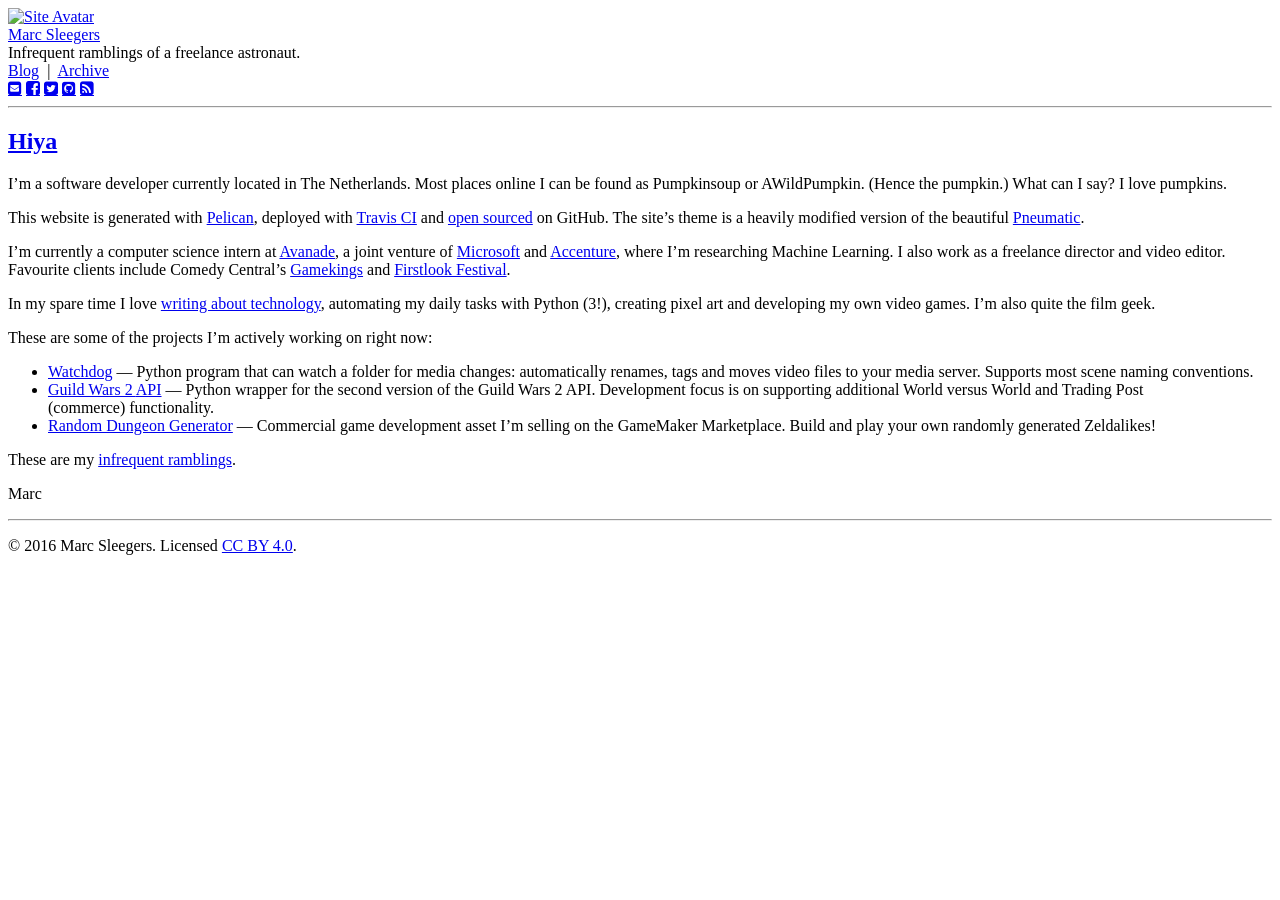
==== index.html @ aeeb8a8f "Updated generate.sh Generated by fcae131836da14d2d4083406e05e80f4e86e7dce; pushed by build #11." ====
<!DOCTYPE html>
<html lang="en">
<head>
	<!-- Basic Metas -->
	<meta http-equiv="X-UA-Compatible" content="IE=edge,chrome=1">
    <meta name="viewport" content="width=device-width, initial-scale=1.0, maximum-scale=1.0, user-scalable=no">
    <meta charset="UTF-8">
	<meta name="description" content="Software engineer from The Netherlands. I love automating my daily tasks with Python and blogging about technology. These are my infrequent ramblings.">
    <meta name="keywords" content="Marc, Sleegers, About, Blog, Resume, Portfolio, Marcardioid, Pumpkinsoup, AWildPumpkin, Computer, Science, Developer, Programmer, Software, Engineer, Technology">
	<meta name="author" content="Marc Sleegers">
	<link rel="author" href="https://plus.google.com/u/0/104866793932400539266"/>
	<link rel="canonical" href="http://marcsleegers.com/"/>
    <title>Marc Sleegers</title>

	<!-- Twitter Cards and Open Graph -->
	<meta name="twitter:card" content="summary">
	<meta name="twitter:creator" content="@marcardioid">
	<meta name="twitter:domain" content="marcsleegers.com">
	<meta name="twitter:site" content="@marcardioid">
	<meta property="og:title" content="Marc Sleegers">
	<meta property="og:description" content="Software engineer from The Netherlands. I love automating my daily tasks with Python and blogging about technology. These are my infrequent ramblings.">
	<meta property="og:image" content="http://marcsleegers.com/images/icons/avatar.png">
	<meta property="og:type" content="website">
	<meta property="og:url" content="http://marcsleegers.com/">

	<!-- Stylesheets and Web Fonts -->
    <link rel="stylesheet" href="http://marcsleegers.com/theme/style.min.css">
	<link href="https://fonts.googleapis.com/css?family=Raleway:400,600|Source+Code+Pro" rel="stylesheet" type="text/css">
	<link href="https://maxcdn.bootstrapcdn.com/font-awesome/4.5.0/css/font-awesome.min.css" rel="stylesheet">

	<!-- Favicons -->
	<link rel="apple-touch-icon" href="http://marcsleegers.com/images/icons/apple-touch-icon.png">
	<link rel="apple-touch-icon" sizes="57x57" href="http://marcsleegers.com/images/icons/apple-touch-icon-57x57.png">
	<link rel="apple-touch-icon" sizes="60x60" href="http://marcsleegers.com/images/icons/apple-touch-icon-60x60.png">
	<link rel="apple-touch-icon" sizes="72x72" href="http://marcsleegers.com/images/icons/apple-touch-icon-72x72.png">
	<link rel="apple-touch-icon" sizes="76x76" href="http://marcsleegers.com/images/icons/apple-touch-icon-76x76.png">
	<link rel="apple-touch-icon" sizes="114x114" href="http://marcsleegers.com/images/icons/apple-touch-icon-114x114.png">
	<link rel="apple-touch-icon" sizes="120x120" href="http://marcsleegers.com/images/icons/apple-touch-icon-120x120.png">
	<link rel="apple-touch-icon" sizes="144x144" href="http://marcsleegers.com/images/icons/apple-touch-icon-144x144.png">
	<link rel="apple-touch-icon" sizes="152x152" href="http://marcsleegers.com/images/icons/apple-touch-icon-152x152.png">
	<link rel="apple-touch-icon" sizes="180x180" href="http://marcsleegers.com/images/icons/apple-touch-icon-180x180.png">

	<link rel="icon" type="image/png" href="http://marcsleegers.com/images/icons/favicon-16x16.png" sizes="16x16">
	<link rel="icon" type="image/png" href="http://marcsleegers.com/images/icons/favicon-32x32.png" sizes="32x32">
	<link rel="icon" type="image/png" href="http://marcsleegers.com/images/icons/favicon-96x96.png" sizes="96x96">
	<link rel="icon" type="image/png" href="http://marcsleegers.com/images/icons/favicon-160x160.png" sizes="160x160">
	<link rel="icon" type="image/png" href="http://marcsleegers.com/images/icons/favicon-196x196.png" sizes="196x196">

	<meta name="theme-color" content="#FF8000">

	<meta name="msapplication-TileColor" content="#FF8000">
	<meta name="msapplication-TileImage" content="http://marcsleegers.com/images/icons/mstile-144x144.png">

	<!--[if lt IE 9]>
	<script src="http://marcsleegers.com/theme/js/html5shiv.min.js"></script>
	<script src="http://marcsleegers.com/theme/js/respond.min.js"></script>
	<![endif]-->
</head>

<body>
	<div class="container">
		<aside>
			<a href="http://marcsleegers.com"><img id="avatar" alt="Site Avatar" src="http://marcsleegers.com/images/icons/avatar.png"></a>
			<div id="aside-content">
				<div id="name"><a href="http://marcsleegers.com">Marc Sleegers</a></div>
				<div id="bio">Infrequent ramblings of a freelance astronaut.</div>

				<nav>
					<a href="http://marcsleegers.com/blog/">Blog</a>
						&nbsp;|&nbsp;
					<a href="http://marcsleegers.com/blog/archive/">Archive</a>
				</nav>

				<div id="social">
					<a href="mailto:mail@marcsleegers.com" title="Contact (mail@marcsleegers.com)" class="icon fa fa-envelope-square" target="_blank"></a>
					<a href="https://facebook.com/marc.sleegers" title="Facebook" class="icon fa fa-facebook-square" target="_blank"></a>
					<a href="https://twitter.com/marcardioid" title="Twitter" class="icon fa fa-twitter-square" target="_blank"></a>
					<a href="https://github.com/marcardioid" title="GitHub" class="icon fa fa-github-square" target="_blank"></a>
					<a href="/atom.xml" title="RSS (Atom Feed)" class="icon fa fa-rss-square" target="_blank"></a>
				</div>
			</div>

			<hr id="sidebar-divider">
		</aside>

		<article>
	<h1 class="title"><a href="http://marcsleegers.com/" title="Hiya">Hiya</a></h1>
	<div class="content">
		<p>I&#8217;m a software developer currently located in The Netherlands. Most places online I can be found as Pumpkinsoup or AWildPumpkin. (Hence the pumpkin.) What can I say? I love&nbsp;pumpkins.</p>
<p>This website is generated with <a href="http://getpelican.com">Pelican</a>, deployed with <a href="https://travis-ci.org">Travis <span class="caps">CI</span></a> and <a href="https://github.com/marcardioid">open sourced</a> on GitHub. The site&#8217;s theme is a heavily modified version of the beautiful <a href="https://github.com/iKevinY/pneumatic">Pneumatic</a>.</p>
<p>I&#8217;m currently a computer science intern at <a href="http://avanade.com">Avanade</a>, a joint venture of <a href="http://microsoft.com">Microsoft</a> and <a href="http://accenture.com">Accenture</a>, where I&#8217;m researching Machine Learning. I also work as a freelance director and video editor. Favourite clients include Comedy Central&#8217;s <a href="http://gamekings.tv">Gamekings</a> and <a href="http://firstlookfestival.nl">Firstlook Festival</a>.</p>
<p>In my spare time I love <a href="http://marcsleegers.com/blog/">writing about technology</a>, automating my daily tasks with Python (3!), creating pixel art and developing my own video games. I&#8217;m also quite the film&nbsp;geek.</p>
<p>These are some of the projects I&#8217;m actively working on right&nbsp;now:</p>
<ul>
<li><a href="https://github.com/marcardioid/Watchdog">Watchdog</a> &#8212; Python program that can watch a folder for media changes: automatically renames, tags and moves video files to your media server. Supports most scene naming&nbsp;conventions.</li>
<li><a href="https://github.com/marcardioid/GuildWars2API-Python">Guild Wars 2 <span class="caps">API</span></a> &#8212; Python wrapper for the second version of the Guild Wars 2 <span class="caps">API</span>. Development focus is on supporting additional World versus World and Trading Post (commerce)&nbsp;functionality.</li>
<li><a href="https://marketplace.yoyogames.com/assets/1038/random-dungeon-generator">Random Dungeon Generator</a> &#8212; Commercial game development asset I&#8217;m selling on the GameMaker Marketplace. Build and play your own randomly generated&nbsp;Zeldalikes!</li>
</ul>
<p>These are my <a href="http://marcsleegers.com/blog/">infrequent ramblings</a>.</p>
<p>Marc</p>
	</div>
			<hr>
		</article>

		<footer>
			<p>&copy; 2016 Marc Sleegers. Licensed <a href="http://creativecommons.org/licenses/by/4.0/">CC BY 4.0</a>.</p>
		</footer>
	</div>
</body>
</html>
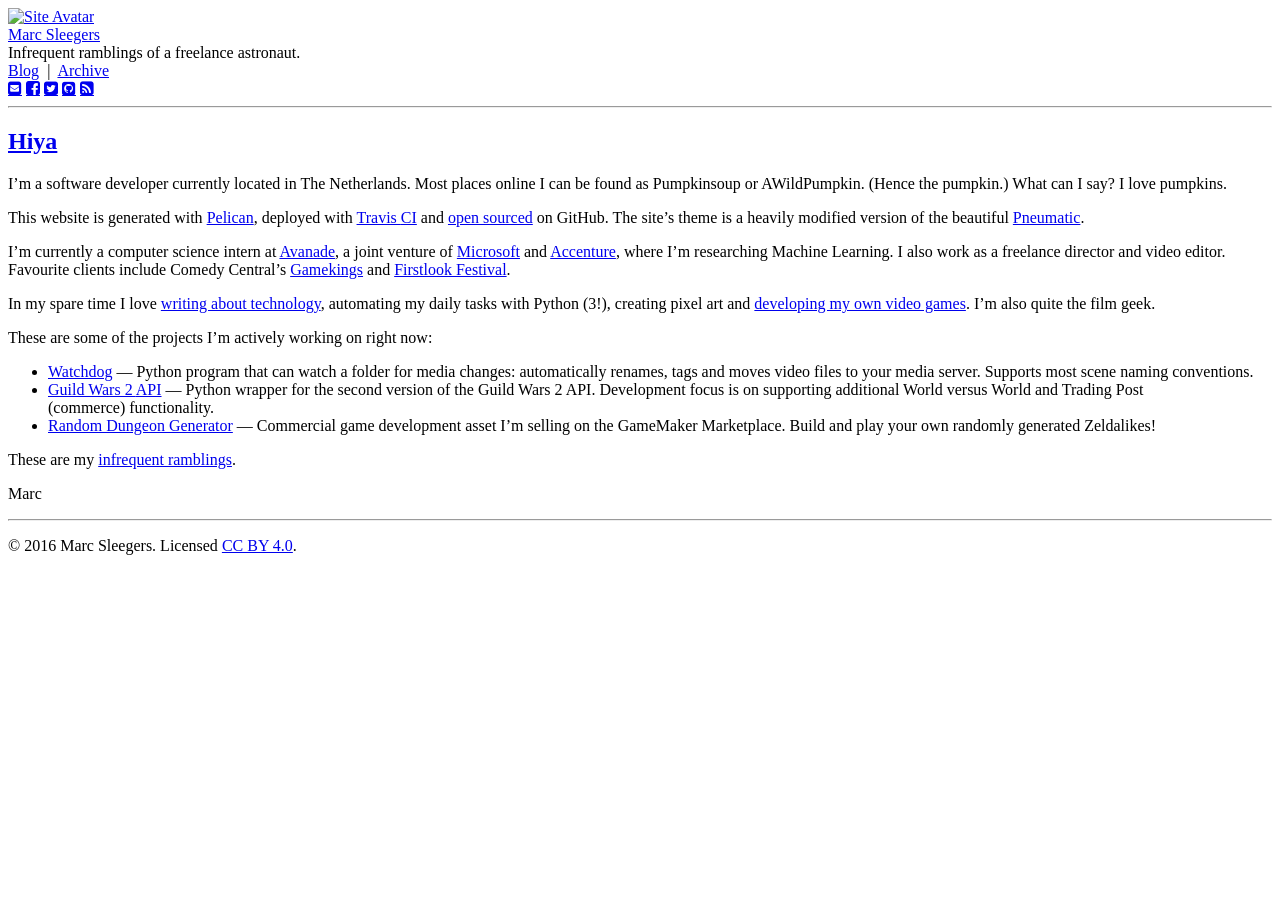
==== commit 77816064: "Added Google Analytics functionality Generated by db802a2b9ec9585e3da5c0b56f7c9408bb503e2d; pushed b" ====
--- a/index.html
+++ b/index.html
@@ -87,9 +87,9 @@
 	<h1 class="title"><a href="http://marcsleegers.com/" title="Hiya">Hiya</a></h1>
 	<div class="content">
 		<p>I&#8217;m a software developer currently located in The Netherlands. Most places online I can be found as Pumpkinsoup or AWildPumpkin. (Hence the pumpkin.) What can I say? I love&nbsp;pumpkins.</p>
-<p>This website is generated with <a href="http://getpelican.com">Pelican</a>, deployed with <a href="https://travis-ci.org">Travis <span class="caps">CI</span></a> and <a href="https://github.com/marcardioid">open sourced</a> on GitHub. The site&#8217;s theme is a heavily modified version of the beautiful <a href="https://github.com/iKevinY/pneumatic">Pneumatic</a>.</p>
+<p>This website is generated with <a href="http://getpelican.com">Pelican</a>, deployed with <a href="https://travis-ci.org">Travis <span class="caps">CI</span></a> and <a href="https://github.com/marcardioid/marcsleegers.com">open sourced</a> on GitHub. The site&#8217;s theme is a heavily modified version of the beautiful <a href="https://github.com/iKevinY/pneumatic">Pneumatic</a>.</p>
 <p>I&#8217;m currently a computer science intern at <a href="http://avanade.com">Avanade</a>, a joint venture of <a href="http://microsoft.com">Microsoft</a> and <a href="http://accenture.com">Accenture</a>, where I&#8217;m researching Machine Learning. I also work as a freelance director and video editor. Favourite clients include Comedy Central&#8217;s <a href="http://gamekings.tv">Gamekings</a> and <a href="http://firstlookfestival.nl">Firstlook Festival</a>.</p>
-<p>In my spare time I love <a href="http://marcsleegers.com/blog/">writing about technology</a>, automating my daily tasks with Python (3!), creating pixel art and developing my own video games. I&#8217;m also quite the film&nbsp;geek.</p>
+<p>In my spare time I love <a href="http://marcsleegers.com/blog/">writing about technology</a>, automating my daily tasks with Python (3!), creating pixel art and <a href="http://marcsleegers.com/splash/">developing my own video games</a>. I&#8217;m also quite the film&nbsp;geek.</p>
 <p>These are some of the projects I&#8217;m actively working on right&nbsp;now:</p>
 <ul>
 <li><a href="https://github.com/marcardioid/Watchdog">Watchdog</a> &#8212; Python program that can watch a folder for media changes: automatically renames, tags and moves video files to your media server. Supports most scene naming&nbsp;conventions.</li>
@@ -106,5 +106,15 @@
 			<p>&copy; 2016 Marc Sleegers. Licensed <a href="http://creativecommons.org/licenses/by/4.0/">CC BY 4.0</a>.</p>
 		</footer>
 	</div>
+	<!-- Google Analytics -->
+	<script>
+		(function(i,s,o,g,r,a,m){i['GoogleAnalyticsObject']=r;i[r]=i[r]||function(){
+		(i[r].q=i[r].q||[]).push(arguments)},i[r].l=1*new Date();a=s.createElement(o),
+		m=s.getElementsByTagName(o)[0];a.async=1;a.src=g;m.parentNode.insertBefore(a,m)
+		})(window,document,'script','//www.google-analytics.com/analytics.js','ga');
+
+		ga('create', 'UA-72969416-1', 'auto');
+		ga('send', 'pageview');
+	</script>
 </body>
 </html>
